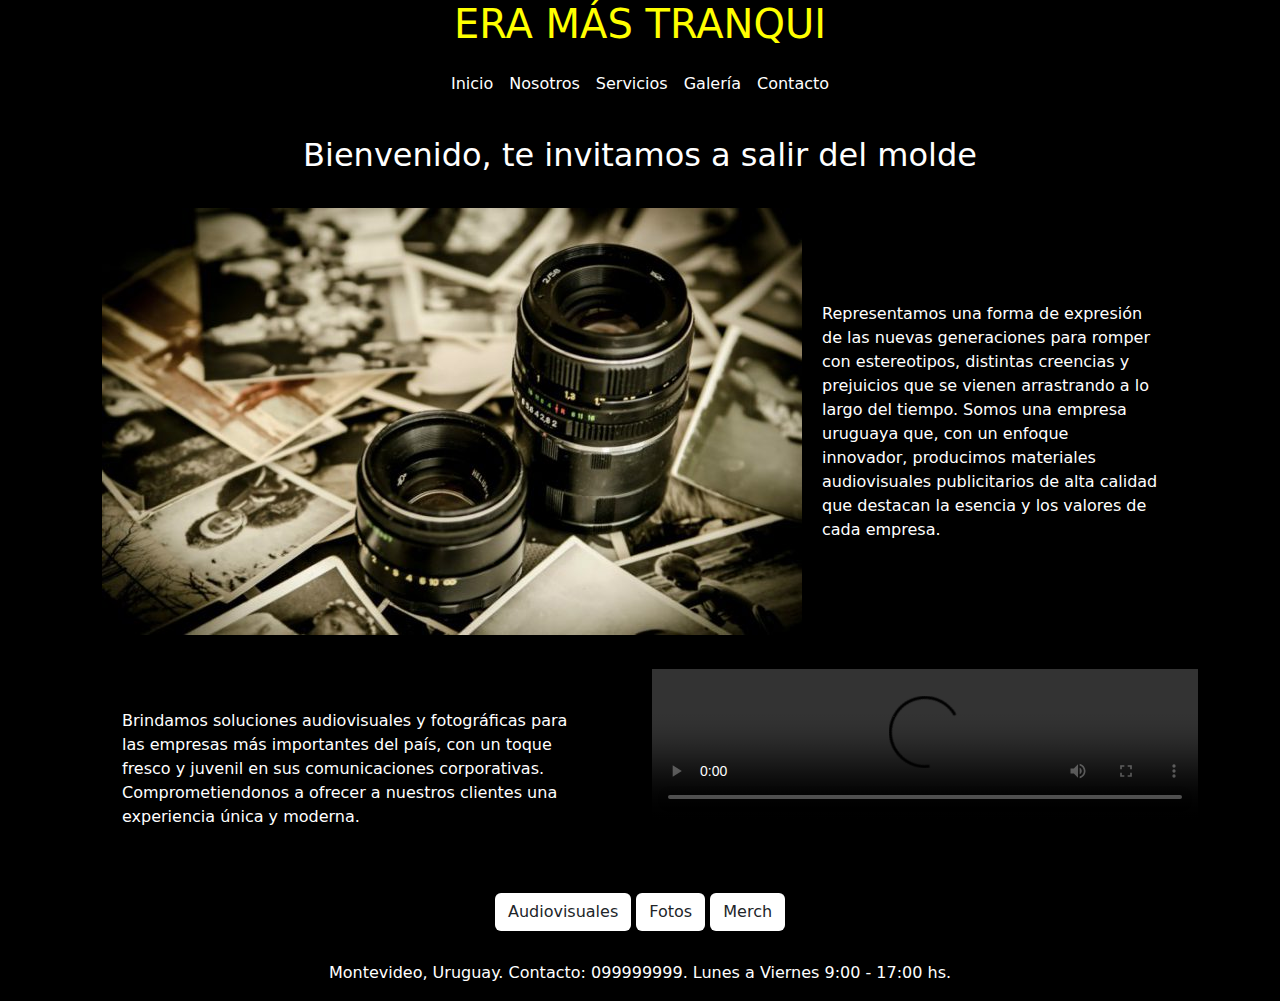
==== index.html @ e0fce004 "first commit" ====
<!DOCTYPE html>
<html lang="en">
<head>
    <meta charset="UTF-8">
    <meta name="viewport" content="width=device-width, initial-scale=1.0">
    <meta name="description" content="ejemplos de contenido audiovisual creado por era mas tranqui fotografia">
    <link href="https://cdn.jsdelivr.net/npm/bootstrap@5.3.3/dist/css/bootstrap.min.css" rel="stylesheet" integrity="sha384-QWTKZyjpPEjISv5WaRU9OFeRpok6YctnYmDr5pNlyT2bRjXh0JMhjY6hW+ALEwIH" crossorigin="anonymous">
    <link rel="stylesheet" href="css/styles.css">
    <title>ERA MAS TRANQUI|INICIO</title>
</head>
<body>
    <header class="text-center mb-4">
        <h1>ERA MÁS TRANQUI</h1>
        <nav class="navbar navbar-expand-lg bg-black navMenu">
            <div class="container-fluid">
              <button class="navbar-toggler" type="button" data-bs-toggle="collapse" data-bs-target="#navbarNav" aria-controls="navbarNav" aria-expanded="false" aria-label="Toggle navigation">
                <span class="navbar-toggler-icon"></span>
              </button>
              <div class="collapse navbar-collapse" id="navbarNav">
                <ul class="navbar-nav mx-auto">
                  <li class="nav-item">
                    <a class="nav-link" aria-current="page" href="#">Inicio</a>
                  </li>
                  <li class="nav-item">
                    <a class="nav-link" href="pages/nosotros.html">Nosotros</a>
                  </li>
                  <li class="nav-item">
                    <a class="nav-link" href="pages/servicios.html">Servicios</a>
                  </li>
                  <li class="nav-item">
                    <a class="nav-link" href="pages/galeria.html">Galería</a>
                  </li>
                  <li class="nav-item">
                    <a class="nav-link" href="pages/contacto.html"">Contacto</a>
                  </li>
                </ul>
              </div>
            </div>
          </nav>
    </header>

    <div class="text-center mb-4">
        <h2>Bienvenido, te invitamos a salir del molde</h2>
    </div>

    <main class="container">
        <section class="partePrincipal mb-4">   
            <img class="img-fluid" src="./assets/foto-portada.jpg" alt="camara de fotos">    
            <p class="parrafo">Representamos una forma de expresión de las nuevas generaciones para romper con estereotipos, distintas creencias y prejuicios que se vienen arrastrando a lo largo del tiempo. Somos una empresa uruguaya que, con un enfoque innovador, producimos materiales audiovisuales publicitarios de alta calidad que destacan la esencia y los valores de cada empresa.</p>
        </section>   

        <section class="contenedor row mb-4">
            <div class="col-12 col-md-6">
                <p class="parrafoDos">Brindamos soluciones audiovisuales y fotográficas para las empresas más importantes del país, con un toque fresco y juvenil en sus comunicaciones corporativas.
                    Comprometiendonos a ofrecer a nuestros clientes una experiencia única y moderna. 
                </p>
            </div>
            <div class="col-12 col-md-6">
                <video class="w-100" controls src="./assets/videoejemplo.MOV"></video>
            </div>
        </section>
    </main>

    <section class="botones text-center mb-4"> 
        <button class="btn custom-button">Audiovisuales</button>
        <button class="btn custom-button">Fotos</button>
        <button class="btn custom-button">Merch</button>
    </section>

    <footer class="pieDePagina">
        <p>Montevideo, Uruguay. Contacto: 099999999. Lunes a Viernes 9:00 - 17:00 hs.</p>
    </footer>

    


</body>
</html>
---- css/styles.css ----
body {
    background-color: black;
}

.navbar-nav .nav-link {
    color: white;
    display: flex;
}

a {
    justify-content: center;
}

.navbar-nav .nav-link:hover {
    color: yellow;
    font-size: 1.5rem;
    transition: 1s, 1s;
}

h1 {
    color: yellow;
}

h2 {
    color: white;
}

.titulo-servicios {
    color: white;
    text-align: center;
}

.partePrincipal {
    display: flex;
    align-items: center;
    padding: 10px;
    margin: 10px;
}

p {
    color: white;
}

.parrafo {
    margin: 20px;
}

.parrafoDos {
    margin: 20px;
    padding: 20px;
}

.parrafoContacto {
    margin-top: 40px;
}

.custom-button {
    background-color: white;
}

.imagenNosotros {
    margin: 10px 0;
    max-width: 90%;
    height: auto;
}

.pieDePagina {
    text-align: center;
    margin-top: 30px;
}

.itemFormulario {
    color: white;
}

.multimedia-servicios {
    display: grid;
    grid-template-columns: 1fr 1fr;
    gap: 20px;
}

.imagen-servicios {
    width: 100%;
    height: auto;
}
  
.video-servicios {
    width: 100%;
    height: auto;
}

.grid-container {
    color: white;
    width: 600px;
    margin: 0 auto;
    text-align: center;
    padding: 60px;
}

.titulo-galeria {
    color: white;
}

#carouselExample {
    max-width: 800px;
    width: 100%;
}

.foto-galeria {
    display: flex;
    justify-content: center;
    align-items: center;
    margin: 20px, 0;
}
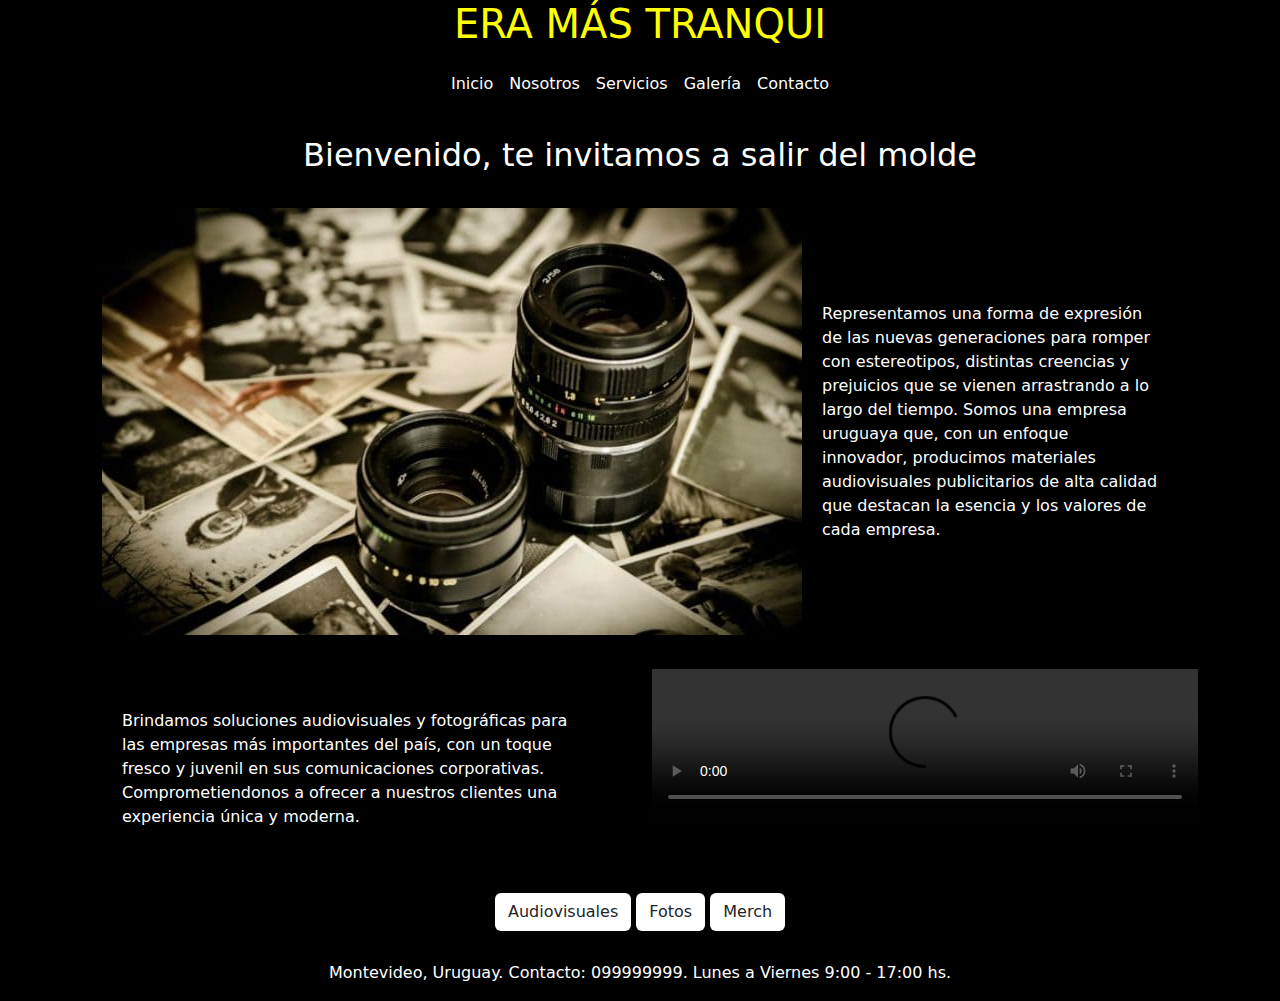
==== commit 422f51f5: "proyecto final" ====
--- a/index.html
+++ b/index.html
@@ -4,10 +4,10 @@
 <head>
     <meta charset="UTF-8">
     <meta name="viewport" content="width=device-width, initial-scale=1.0">
-    <meta name="description" content="ejemplos de contenido audiovisual creado por era mas tranqui fotografia">
+    <meta name="description" content="Ejemplos de contenido audiovisual creado por ERA MAS TRANQUI fotografía">
     <link href="https://cdn.jsdelivr.net/npm/bootstrap@5.3.3/dist/css/bootstrap.min.css" rel="stylesheet" integrity="sha384-QWTKZyjpPEjISv5WaRU9OFeRpok6YctnYmDr5pNlyT2bRjXh0JMhjY6hW+ALEwIH" crossorigin="anonymous">
-    <link rel="stylesheet" href="css/styles.css">
-    <title>ERA MAS TRANQUI|INICIO</title>
+    <link rel="stylesheet" href="./css/styles.css">
+    <title>ERA MAS TRANQUI | INICIO</title>
 </head>
 <body>
     <header class="text-center mb-4">
--- a/css/styles.css
+++ b/css/styles.css
@@ -1,115 +1,113 @@
-
 body {
-    background-color: black;
+  background-color: black;
 }
 
 .navbar-nav .nav-link {
-    color: white;
-    display: flex;
+  color: white;
+  display: flex;
 }
 
 a {
-    justify-content: center;
+  justify-content: center;
 }
 
 .navbar-nav .nav-link:hover {
-    color: yellow;
-    font-size: 1.5rem;
-    transition: 1s, 1s;
+  color: yellow;
+  font-size: 1.5rem;
+  transition: 1s, 1s;
 }
 
 h1 {
-    color: yellow;
+  color: yellow;
 }
 
 h2 {
-    color: white;
+  color: white;
+}
+
+p {
+  color: white;
+}
+
+.custom-button {
+  background-color: white;
+}
+
+.pieDePagina {
+  text-align: center;
+  margin-top: 30px;
+}
+
+.partePrincipal {
+  display: flex;
+  align-items: center;
+  padding: 10px;
+  margin: 10px;
+}
+
+.parrafo {
+  margin: 20px;
+}
+
+.parrafoDos {
+  margin: 20px;
+  padding: 20px;
+}
+
+.imagenNosotros {
+  margin: 10px 0;
+  max-width: 90%;
+  height: auto;
 }
 
 .titulo-servicios {
-    color: white;
-    text-align: center;
+  color: white;
+  justify-content: center;
+  text-align: center;
 }
 
-.partePrincipal {
-    display: flex;
-    align-items: center;
-    padding: 10px;
-    margin: 10px;
+.multimedia-servicios {
+  display: grid;
+  grid-template-columns: 1fr 1fr;
+  gap: 20px;
 }
 
-p {
-    color: white;
+.imagen-servicios {
+  width: 100%;
+  height: auto;
 }
 
-.parrafo {
-    margin: 20px;
+.video-servicios {
+  width: 100%;
+  height: auto;
 }
 
-.parrafoDos {
-    margin: 20px;
-    padding: 20px;
+.grid-container {
+  color: white;
+  width: 600px;
+  margin: 0 auto;
+  text-align: center;
+  padding: 60px;
 }
 
-.parrafoContacto {
-    margin-top: 40px;
+.titulo-galeria {
+  color: white;
 }
 
-.custom-button {
-    background-color: white;
+#carouselExample {
+  max-width: 800px;
+  width: 100%;
 }
 
-.imagenNosotros {
-    margin: 10px 0;
-    max-width: 90%;
-    height: auto;
-}
-
-.pieDePagina {
-    text-align: center;
-    margin-top: 30px;
+.foto-galeria {
+  display: flex;
+  justify-content: center;
+  align-items: center;
+  margin: 20px, 0;
 }
 
 .itemFormulario {
-    color: white;
+  color: white;
 }
 
-.multimedia-servicios {
-    display: grid;
-    grid-template-columns: 1fr 1fr;
-    gap: 20px;
-}
-
-.imagen-servicios {
-    width: 100%;
-    height: auto;
-}
-  
-.video-servicios {
-    width: 100%;
-    height: auto;
-}
-
-.grid-container {
-    color: white;
-    width: 600px;
-    margin: 0 auto;
-    text-align: center;
-    padding: 60px;
-}
-
-.titulo-galeria {
-    color: white;
-}
-
-#carouselExample {
-    max-width: 800px;
-    width: 100%;
-}
-
-.foto-galeria {
-    display: flex;
-    justify-content: center;
-    align-items: center;
-    margin: 20px, 0;
-}
+/*# sourceMappingURL=styles.css.map */
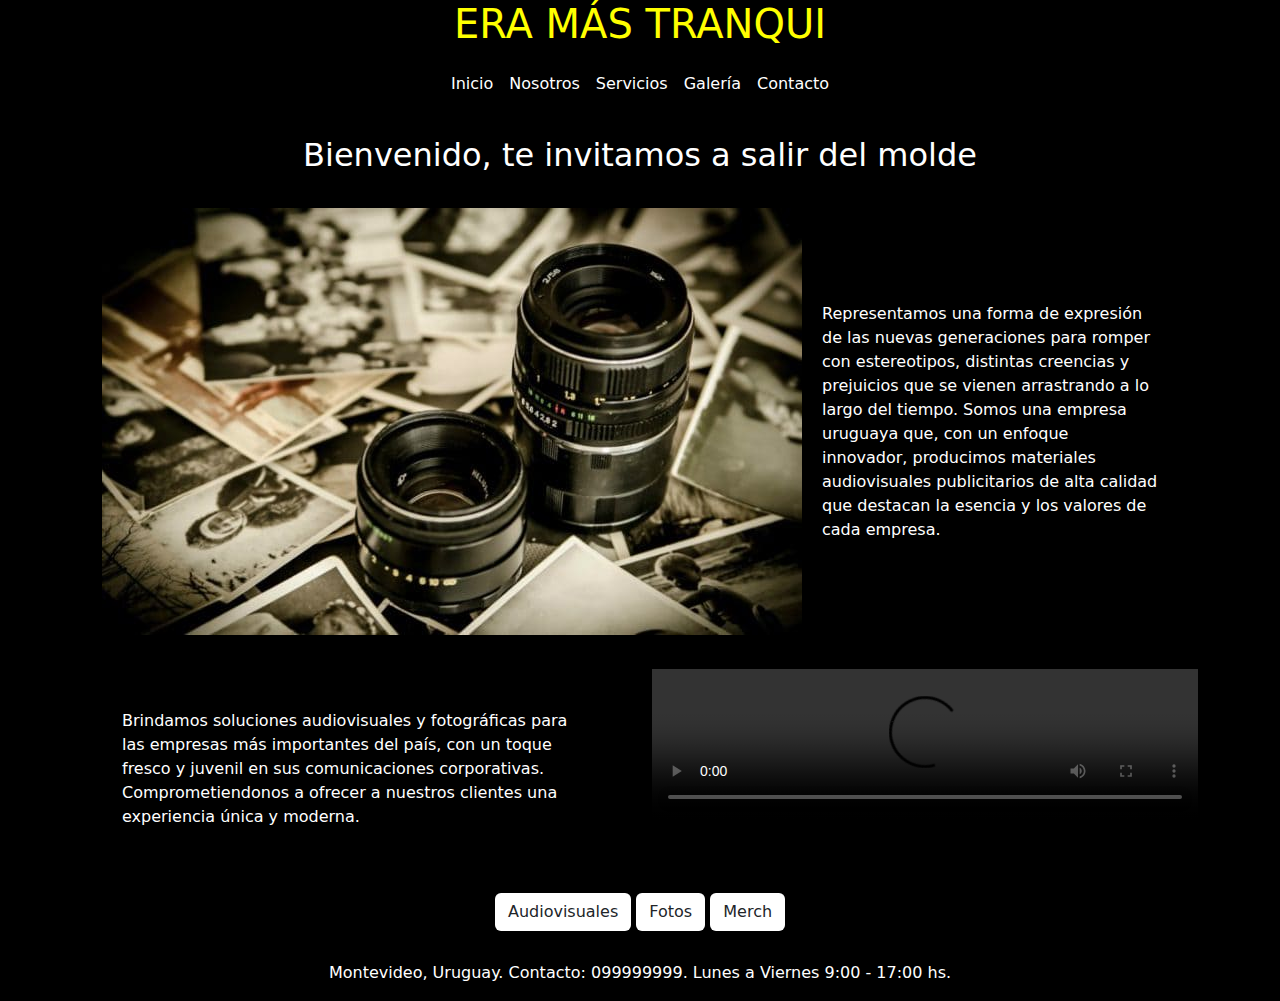
==== commit 857ab87e: "proyecto final de coder fotografia" ====
--- a/index.html
+++ b/index.html
@@ -73,6 +73,7 @@
     </footer>
 
     
+    <script src="https://cdn.jsdelivr.net/npm/bootstrap@5.3.3/dist/js/bootstrap.bundle.min.js" integrity="sha384-YvpcrYf0tY3lHB60NNkmXc5s9fDVZLESaAA55NDzOxhy9GkcIdslK1eN7N6jIeHz" crossorigin="anonymous"></script>
 
 
 </body>
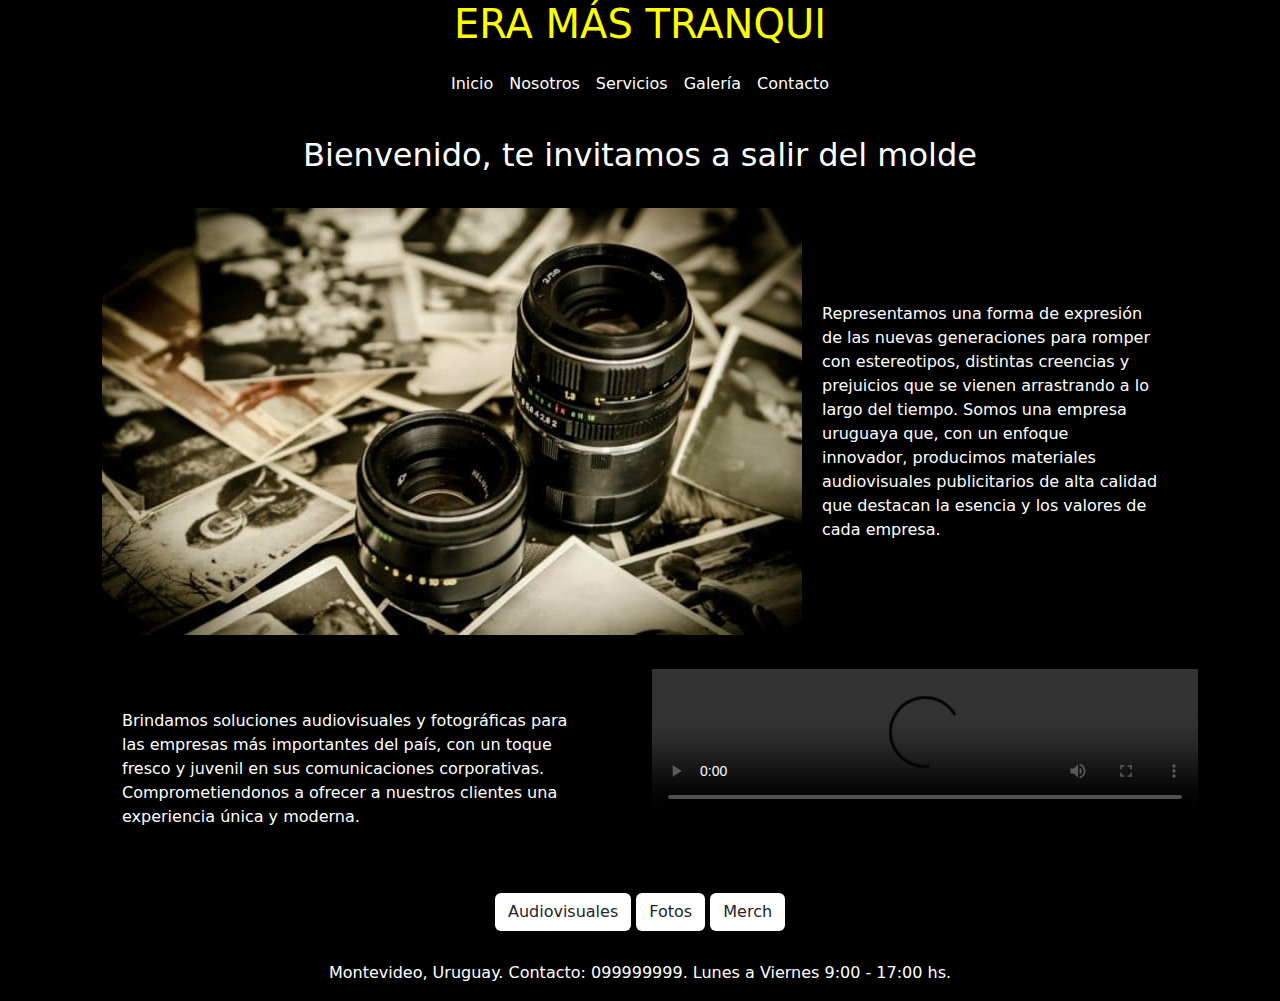
==== commit fbd284ce: "proyecto coderhouse" ====
--- a/index.html
+++ b/index.html
@@ -73,8 +73,9 @@
     </footer>
 
     
-    <script src="https://cdn.jsdelivr.net/npm/bootstrap@5.3.3/dist/js/bootstrap.bundle.min.js" integrity="sha384-YvpcrYf0tY3lHB60NNkmXc5s9fDVZLESaAA55NDzOxhy9GkcIdslK1eN7N6jIeHz" crossorigin="anonymous"></script>
-
+    <script src="https://cdn.jsdelivr.net/npm/@popperjs/core@2.11.6/dist/umd/popper.min.js" integrity="sha384-oBqDVmMz4fnFO9gybRIKnj3QXQ+YlS5IKi76V7cGspOZOdG3N5P1tXG2QXgY5L0x" crossorigin="anonymous"></script>
+    <script src="https://cdn.jsdelivr.net/npm/bootstrap@5.3.3/dist/js/bootstrap.bundle.min.js" integrity="sha384-WlMgM7TiN8Rb+K2t0lfDfFzp+Mg2gODv+ef5I84khG5T0CP4GGM8n8tBvqBHD9YG" crossorigin="anonymous"></script>
+    
 
 </body>
 </html>
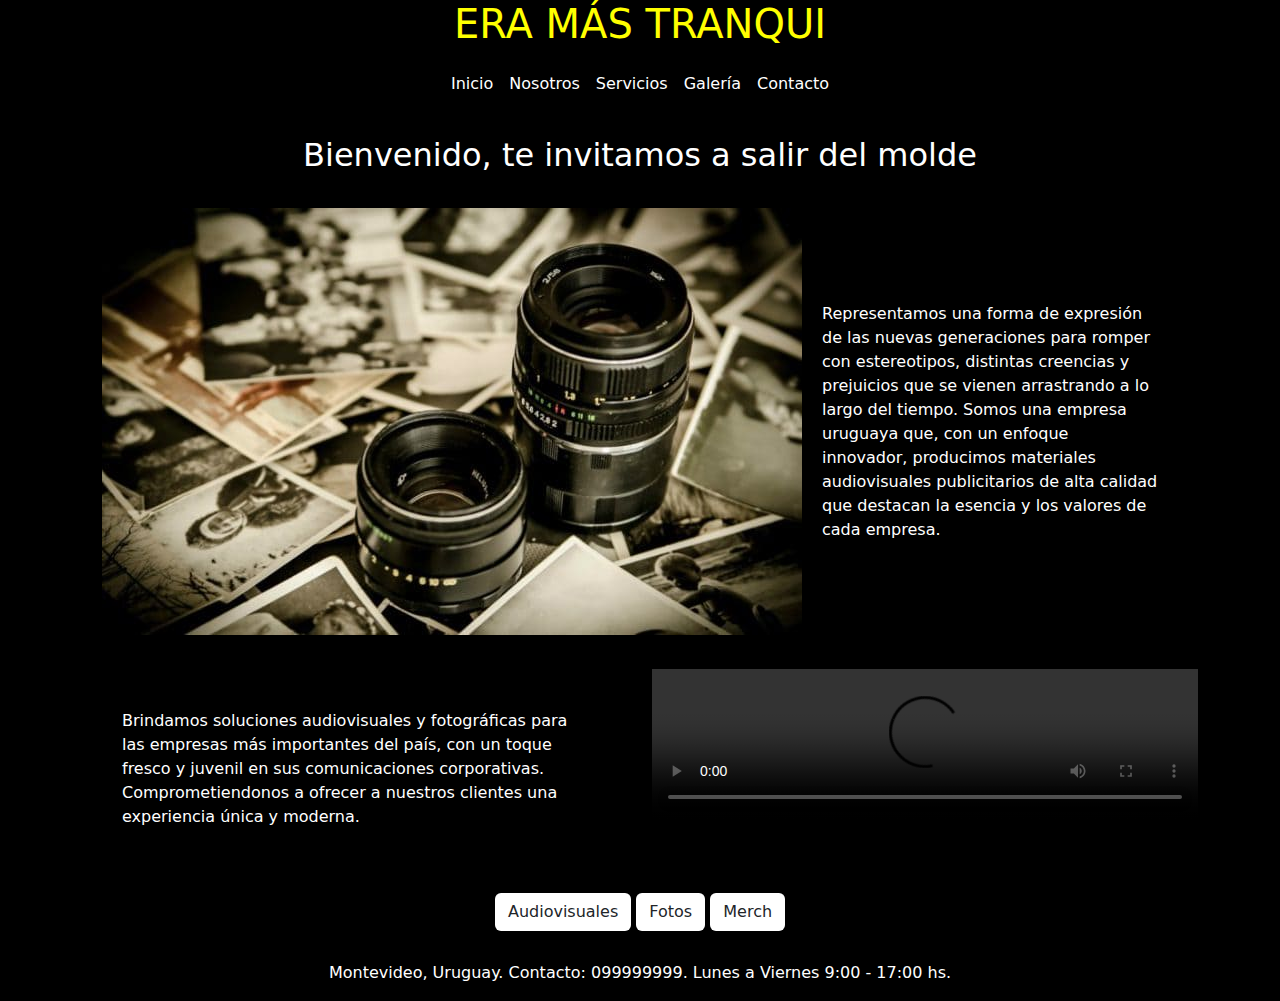
==== commit a19c8346: "proyecto final" ====
--- a/index.html
+++ b/index.html
@@ -32,7 +32,7 @@
                     <a class="nav-link" href="pages/galeria.html">Galería</a>
                   </li>
                   <li class="nav-item">
-                    <a class="nav-link" href="pages/contacto.html"">Contacto</a>
+                    <a class="nav-link" href="pages/contacto.html">Contacto</a>
                   </li>
                 </ul>
               </div>
--- a/css/styles.css
+++ b/css/styles.css
@@ -5,6 +5,18 @@
 .navbar-nav .nav-link {
   color: white;
   display: flex;
+}
+
+.navbar-toggler {
+  border: none;
+}
+
+.navbar-toggler-icon {
+  background-color: yellow;
+}
+
+.navbar-toggler:focus {
+  outline: none;
 }
 
 a {
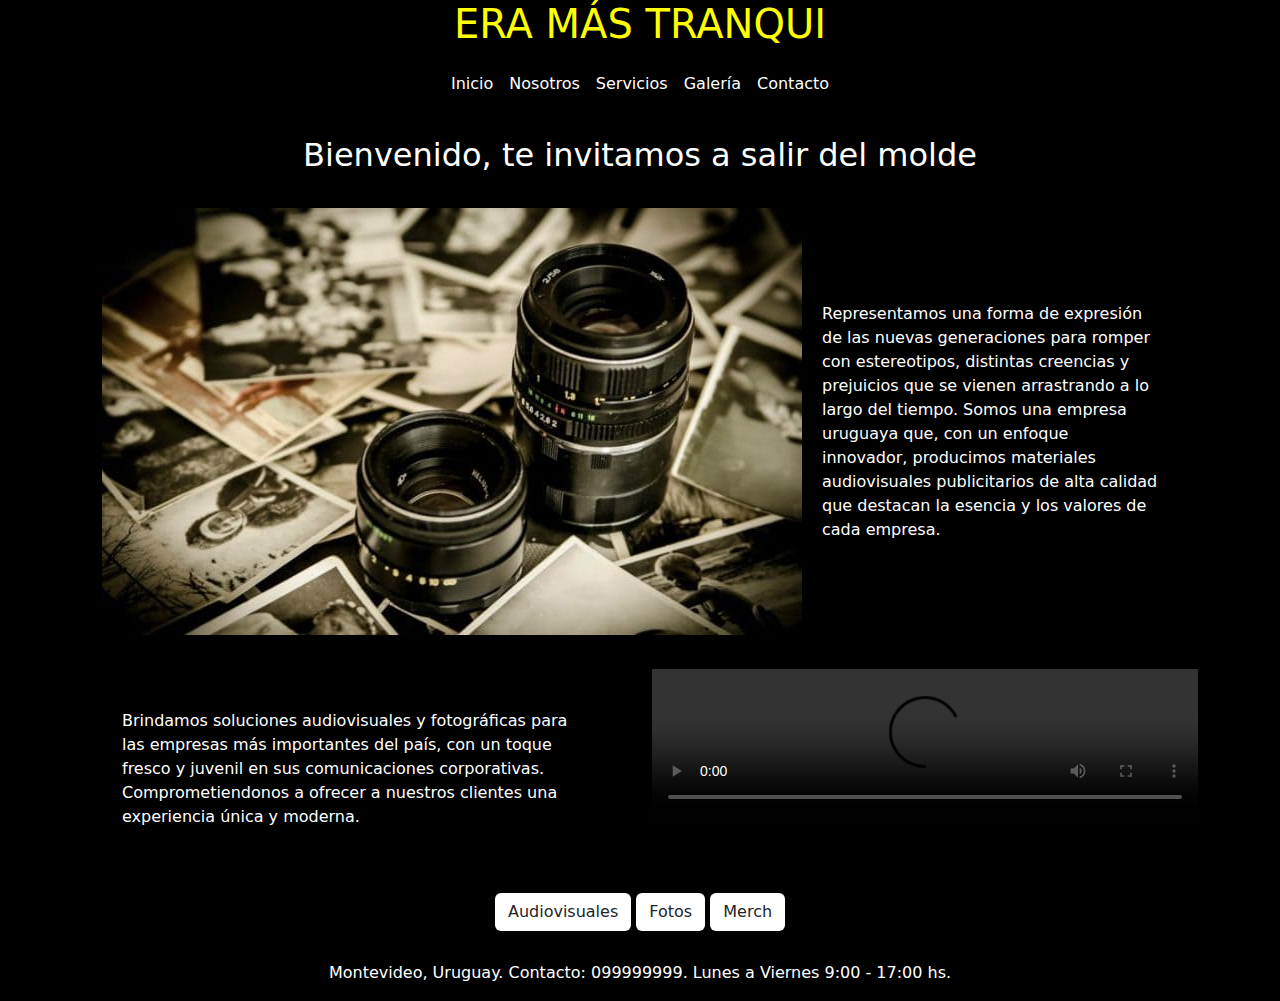
==== commit 60feed47: "proyecto final" ====
--- a/index.html
+++ b/index.html
@@ -3,7 +3,7 @@
 <html lang="en">
 <head>
     <meta charset="UTF-8">
-    <meta name="viewport" content="width=device-width, initial-scale=1.0">
+    <meta name="viewport" content="width=device-width, initial-scale=1">
     <meta name="description" content="Ejemplos de contenido audiovisual creado por ERA MAS TRANQUI fotografía">
     <link href="https://cdn.jsdelivr.net/npm/bootstrap@5.3.3/dist/css/bootstrap.min.css" rel="stylesheet" integrity="sha384-QWTKZyjpPEjISv5WaRU9OFeRpok6YctnYmDr5pNlyT2bRjXh0JMhjY6hW+ALEwIH" crossorigin="anonymous">
     <link rel="stylesheet" href="./css/styles.css">
@@ -73,9 +73,8 @@
     </footer>
 
     
-    <script src="https://cdn.jsdelivr.net/npm/@popperjs/core@2.11.6/dist/umd/popper.min.js" integrity="sha384-oBqDVmMz4fnFO9gybRIKnj3QXQ+YlS5IKi76V7cGspOZOdG3N5P1tXG2QXgY5L0x" crossorigin="anonymous"></script>
-    <script src="https://cdn.jsdelivr.net/npm/bootstrap@5.3.3/dist/js/bootstrap.bundle.min.js" integrity="sha384-WlMgM7TiN8Rb+K2t0lfDfFzp+Mg2gODv+ef5I84khG5T0CP4GGM8n8tBvqBHD9YG" crossorigin="anonymous"></script>
-    
+    <script src="https://cdn.jsdelivr.net/npm/@popperjs/core@2.11.8/dist/umd/popper.min.js" integrity="sha384-I7E8VVD/ismYTF4hNIPjVp/Zjvgyol6VFvRkX/vR+Vc4jQkC+hVqc2pM8ODewa9r" crossorigin="anonymous"></script>
+    <script src="https://cdn.jsdelivr.net/npm/bootstrap@5.3.3/dist/js/bootstrap.min.js" integrity="sha384-0pUGZvbkm6XF6gxjEnlmuGrJXVbNuzT9qBBavbLwCsOGabYfZo0T0to5eqruptLy" crossorigin="anonymous"></script>    
 
 </body>
 </html>
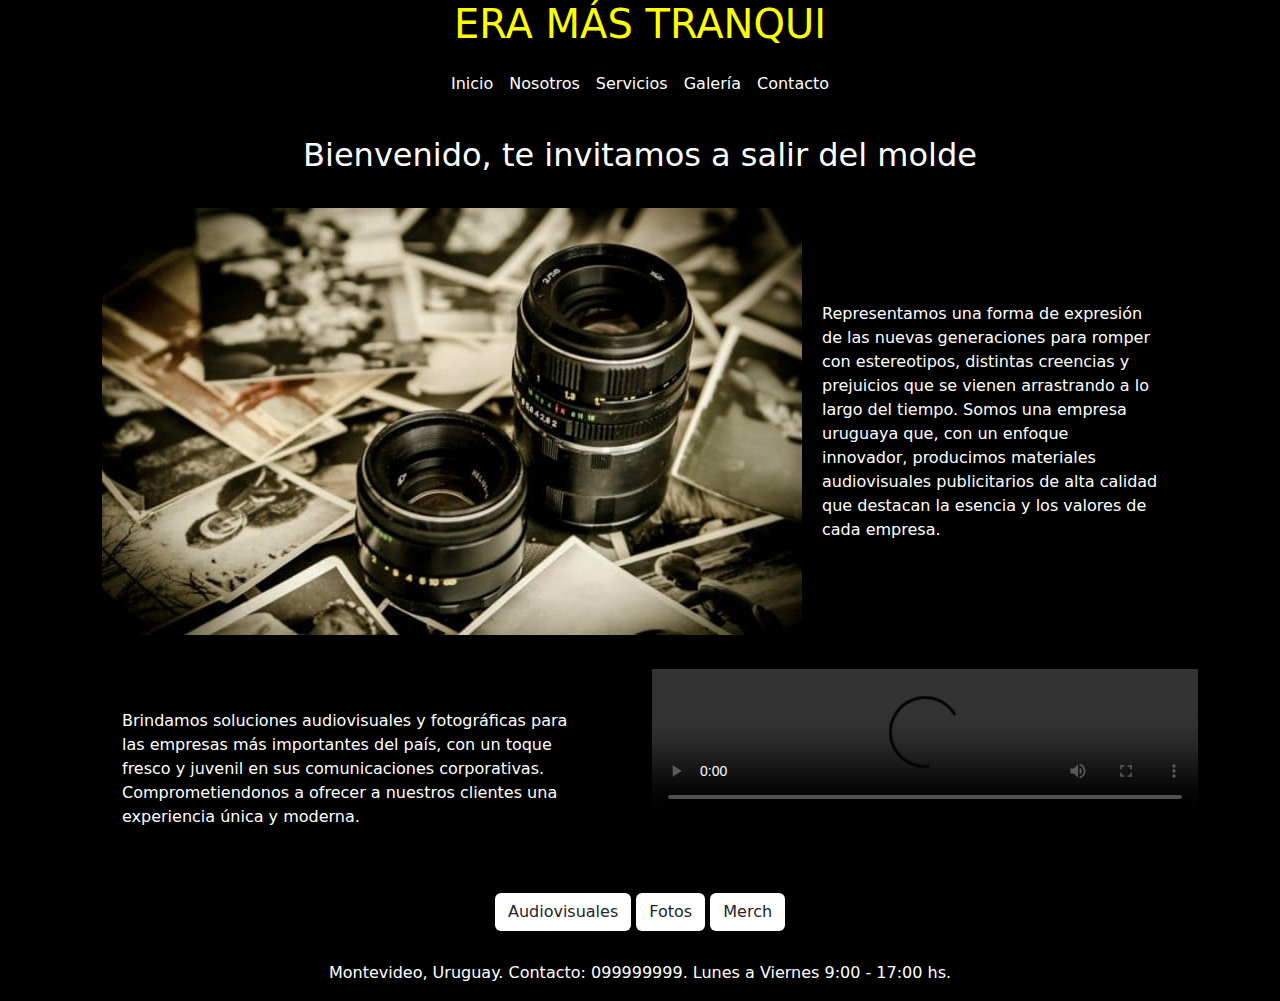
==== commit 2e0f3940: "proyecto final" ====
--- a/index.html
+++ b/index.html
@@ -73,8 +73,8 @@
     </footer>
 
     
-    <script src="https://cdn.jsdelivr.net/npm/@popperjs/core@2.11.8/dist/umd/popper.min.js" integrity="sha384-I7E8VVD/ismYTF4hNIPjVp/Zjvgyol6VFvRkX/vR+Vc4jQkC+hVqc2pM8ODewa9r" crossorigin="anonymous"></script>
-    <script src="https://cdn.jsdelivr.net/npm/bootstrap@5.3.3/dist/js/bootstrap.min.js" integrity="sha384-0pUGZvbkm6XF6gxjEnlmuGrJXVbNuzT9qBBavbLwCsOGabYfZo0T0to5eqruptLy" crossorigin="anonymous"></script>    
+    <script src="https://cdn.jsdelivr.net/npm/@popperjs/core@2.11.8/dist/umd/popper.min.js" crossorigin="anonymous"></script>
+    <script src="https://cdn.jsdelivr.net/npm/bootstrap@5.3.3/dist/js/bootstrap.min.js" crossorigin="anonymous"></script>    
 
 </body>
 </html>
